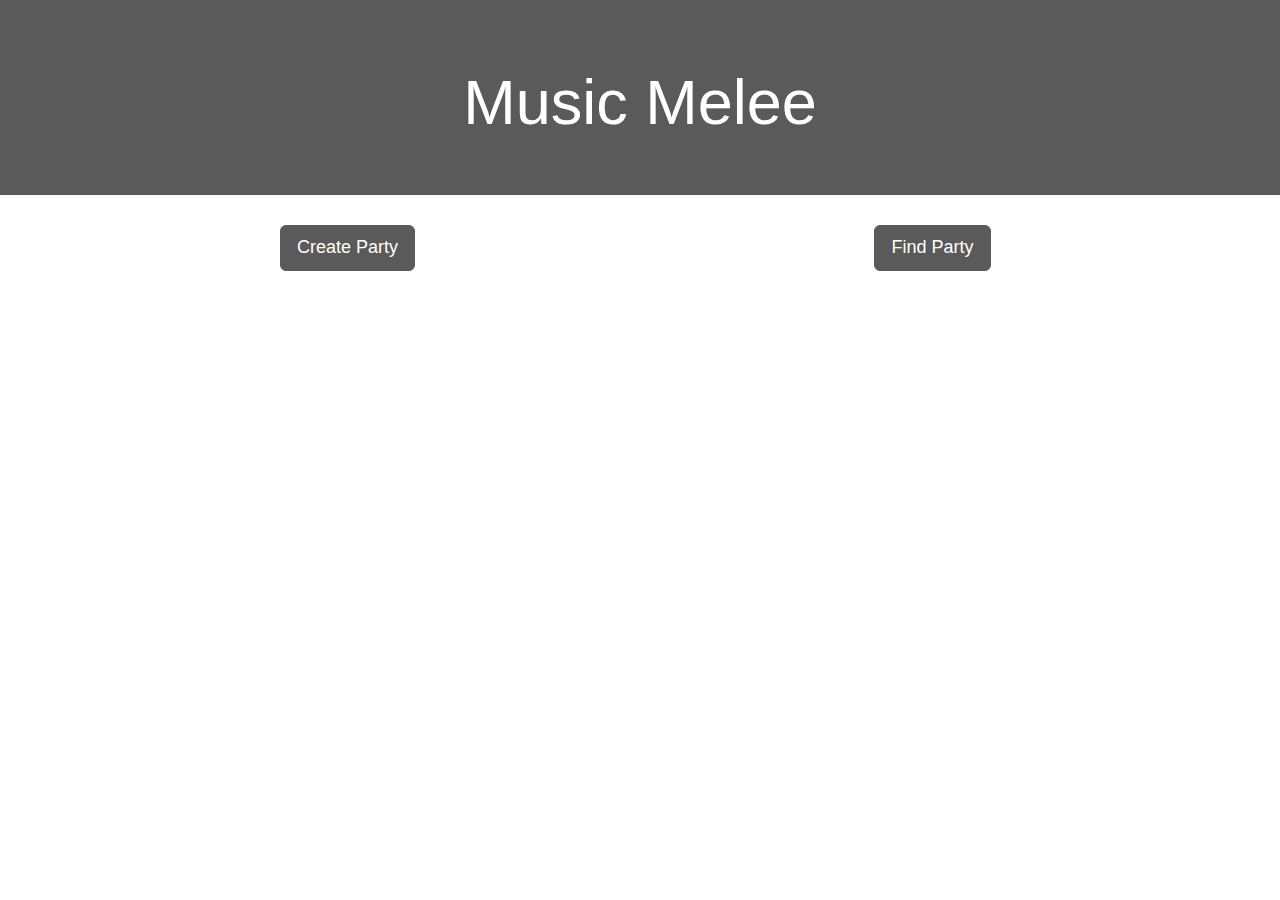
==== public/index.html @ c91fe93c "Create the public folder and the initial search API" ====
<!DOCTYPE html>
<html lang="en">
<head>
    <meta charset="utf-8">
    <meta name="viewport" content="width=device-width, initial-scale=1.0">
    <link href="css/bootstrap.min.css" rel="stylesheet">
    <link href="css/bootstrap.css" rel="stylesheet">
    <link rel="stylesheet" href="css/main.css">
    <title>Music Melee</title>
</head>
<body>
    <div class="jumbotron">
        <div class="container">
            <h1>Music Melee</h1>
        </div>
    </div>
    <div id ="content">
        <div class="buttons">
            <div class="container">
                <div class="row">
                    <div class="col-md-6">
                        <div class="create-party">
                            <div class="centered">
                                <a href="#" class="btn btn-primary btn-lg" role="button">Create Party</a>
                            </div>
                        </div>
                    </div>
                    <div class="col-md-6">
                        <div class="find-party">
                            <div class="centered">
                                <a class="btn btn-primary btn-lg" role="button" onclick="myFunction()">Find Party</a>
                            </div>
                        </div>
                    </div>
                </div>
            </div>
        </div>
    </div>

    <!-- jQuery (necessary for Bootstrap's JavaScript plugins) -->
    <script src="https://ajax.googleapis.com/ajax/libs/jquery/1.11.1/jquery.min.js"></script>
    <!-- Include all compiled plugins (below), or include individual files as needed -->
    <script src="js/bootstrap.min.js"></script>
    <script src="js/landing.js"></script>
    <script src="js/partypage.js"></script>
    <script src="js/spotifyAPI.js"></script>
</body>
</html>
---- public/css/main.css ----
.jumbotron{
  background-color: #5a5a5a;
}

.jumbotron h1{
  color: #fff;
  text-align: center;
}

.buttons h3{
  color:#E3F15E;
  font-family: 'Shift', sans-serif;
  background: #5a5a5a;
}

.create-party{
}

.find-party{
}

.btn-primary{
  background-color: #5a5a5a;
  border-color: #5a5a5a;
}

.btn-primary:hover{
  background-color: #E3F15E;
  border-color: #5a5a5a;
}

.centered{
  text-align: center;
}
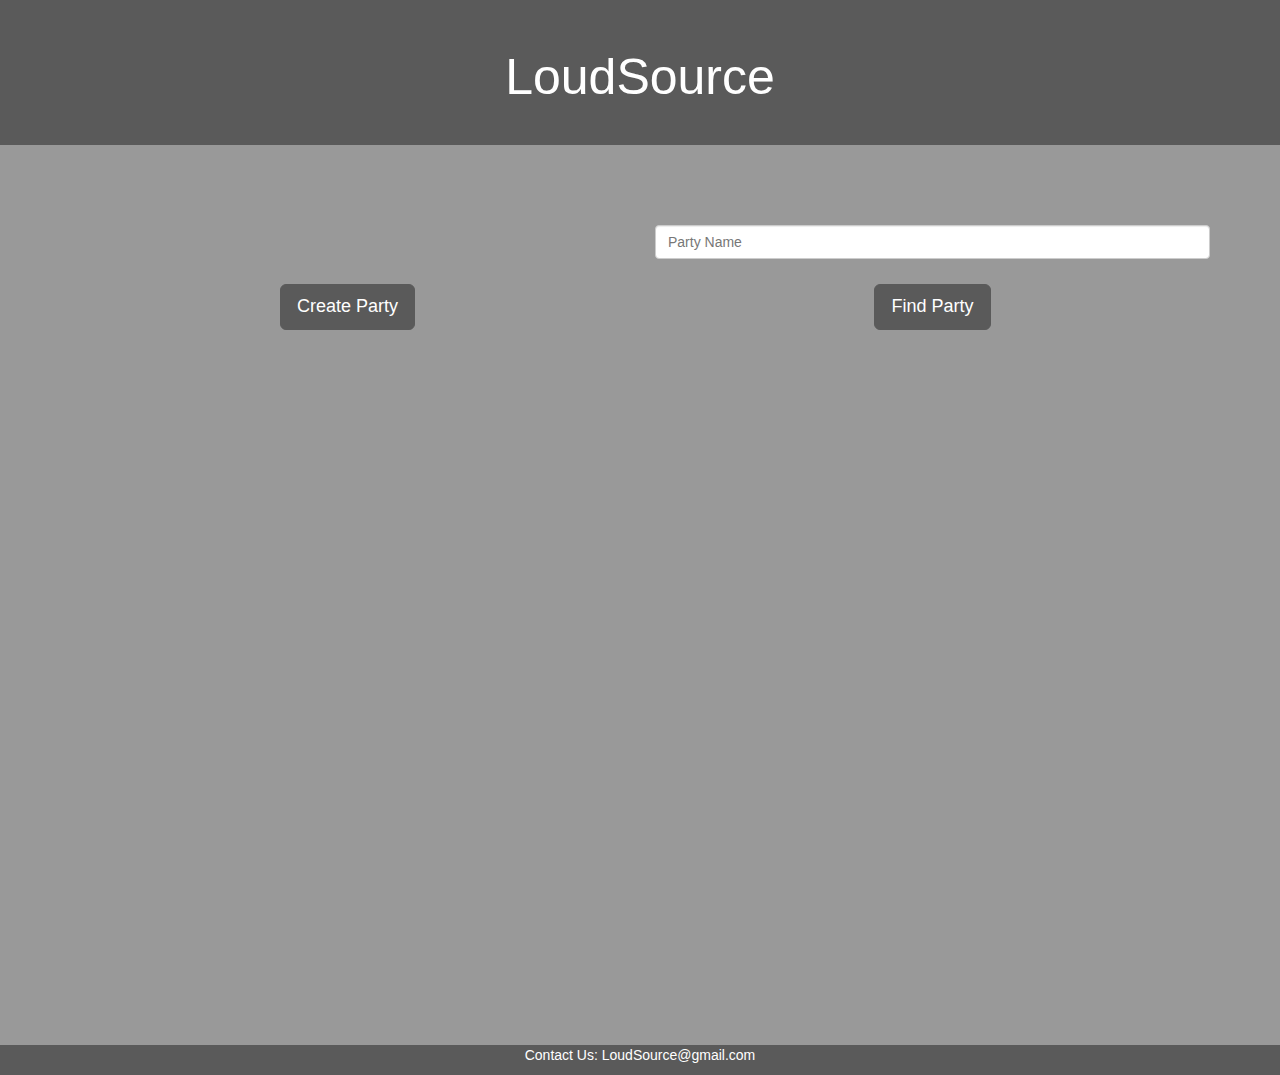
==== commit e35cc6fd: "Search bar, javascript, footer, link to index in header" ====
--- a/public/index.html
+++ b/public/index.html
@@ -6,12 +6,12 @@
     <link href="css/bootstrap.min.css" rel="stylesheet">
     <link href="css/bootstrap.css" rel="stylesheet">
     <link rel="stylesheet" href="css/main.css">
-    <title>Music Melee</title>
+    <title>LoudSource</title>
 </head>
 <body>
     <div class="jumbotron">
         <div class="container">
-            <h1>Music Melee</h1>
+            <h1><a href="index.html">LoudSource</a></h1>
         </div>
     </div>
     <div id ="content">
@@ -21,13 +21,14 @@
                     <div class="col-md-6">
                         <div class="create-party">
                             <div class="centered">
-                                <a href="#" class="btn btn-primary btn-lg" role="button">Create Party</a>
+                              <a class="btn btn-primary btn-lg" role="button" onclick="goToCreate()">Create Party</a>
                             </div>
                         </div>
                     </div>
                     <div class="col-md-6">
                         <div class="find-party">
                             <div class="centered">
+                               <div class="search-bar"><input type="text" class="form-control" placeholder="Party Name"></div>
                                 <a class="btn btn-primary btn-lg" role="button" onclick="myFunction()">Find Party</a>
                             </div>
                         </div>
@@ -35,6 +36,9 @@
                 </div>
             </div>
         </div>
+    </div>
+    <div class="centered">
+      <footer>Contact Us: LoudSource@gmail.com</footer>
     </div>
 
     <!-- jQuery (necessary for Bootstrap's JavaScript plugins) -->
--- a/public/css/main.css
+++ b/public/css/main.css
@@ -1,10 +1,16 @@
 .jumbotron{
   background-color: #5a5a5a;
+  padding: 30px;
 }
 
 .jumbotron h1{
   color: #fff;
   text-align: center;
+  font-size: 50px;
+}
+
+.jumbotron a{
+  color: #fff;
 }
 
 .buttons h3{
@@ -14,6 +20,7 @@
 }
 
 .create-party{
+  margin-top: 109px;
 }
 
 .find-party{
@@ -33,3 +40,31 @@
   text-align: center;
 }
 
+.search-bar{
+  margin-top: 50px;
+  margin-bottom: 25px;
+}
+
+html, body{
+  height: 100%;
+}
+
+footer{
+  background-color: #5a5a5a;
+  color: #fff;
+  height: 30px;
+}
+
+body{
+  background: #999;
+}
+
+#content{
+  min-height: 100%;
+  height: auto !important;
+  height: 100%;
+  margin: 0 auto -30px;
+}
+
+
+
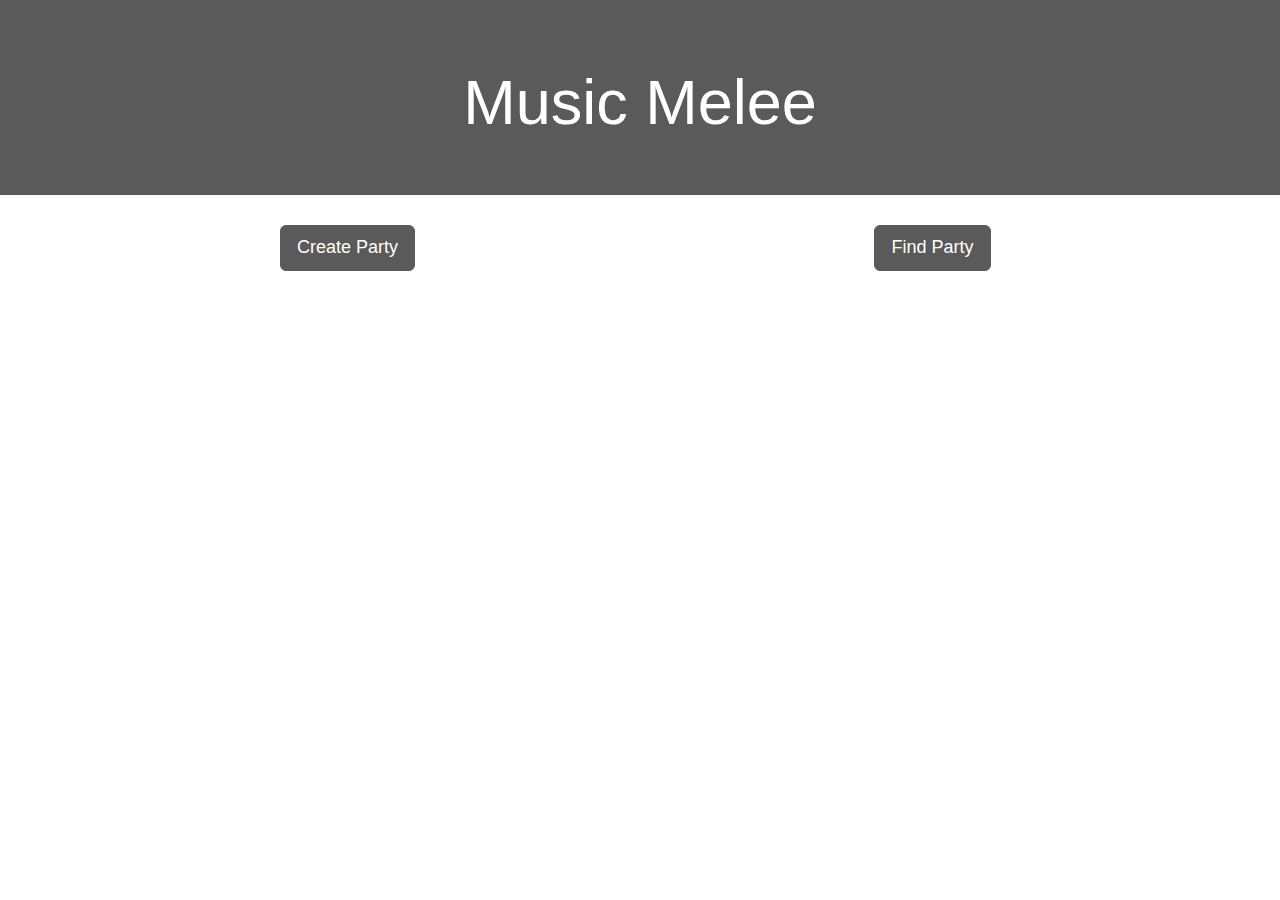
==== commit 86525ba5: "Revert "Update"" ====
--- a/public/index.html
+++ b/public/index.html
@@ -6,12 +6,12 @@
     <link href="css/bootstrap.min.css" rel="stylesheet">
     <link href="css/bootstrap.css" rel="stylesheet">
     <link rel="stylesheet" href="css/main.css">
-    <title>LoudSource</title>
+    <title>Music Melee</title>
 </head>
 <body>
     <div class="jumbotron">
         <div class="container">
-            <h1><a href="index.html">LoudSource</a></h1>
+            <h1>Music Melee</h1>
         </div>
     </div>
     <div id ="content">
@@ -21,14 +21,13 @@
                     <div class="col-md-6">
                         <div class="create-party">
                             <div class="centered">
-                              <a class="btn btn-primary btn-lg" role="button" onclick="goToCreate()">Create Party</a>
+                                <a href="#" class="btn btn-primary btn-lg" role="button">Create Party</a>
                             </div>
                         </div>
                     </div>
                     <div class="col-md-6">
                         <div class="find-party">
                             <div class="centered">
-                               <div class="search-bar"><input type="text" class="form-control" placeholder="Party Name"></div>
                                 <a class="btn btn-primary btn-lg" role="button" onclick="myFunction()">Find Party</a>
                             </div>
                         </div>
@@ -36,9 +35,6 @@
                 </div>
             </div>
         </div>
-    </div>
-    <div class="centered">
-      <footer>Contact Us: LoudSource@gmail.com</footer>
     </div>
 
     <!-- jQuery (necessary for Bootstrap's JavaScript plugins) -->
--- a/public/css/main.css
+++ b/public/css/main.css
@@ -1,16 +1,10 @@
 .jumbotron{
   background-color: #5a5a5a;
-  padding: 30px;
 }
 
 .jumbotron h1{
   color: #fff;
   text-align: center;
-  font-size: 50px;
-}
-
-.jumbotron a{
-  color: #fff;
 }
 
 .buttons h3{
@@ -20,7 +14,6 @@
 }
 
 .create-party{
-  margin-top: 109px;
 }
 
 .find-party{
@@ -40,31 +33,3 @@
   text-align: center;
 }
 
-.search-bar{
-  margin-top: 50px;
-  margin-bottom: 25px;
-}
-
-html, body{
-  height: 100%;
-}
-
-footer{
-  background-color: #5a5a5a;
-  color: #fff;
-  height: 30px;
-}
-
-body{
-  background: #999;
-}
-
-#content{
-  min-height: 100%;
-  height: auto !important;
-  height: 100%;
-  margin: 0 auto -30px;
-}
-
-
-
